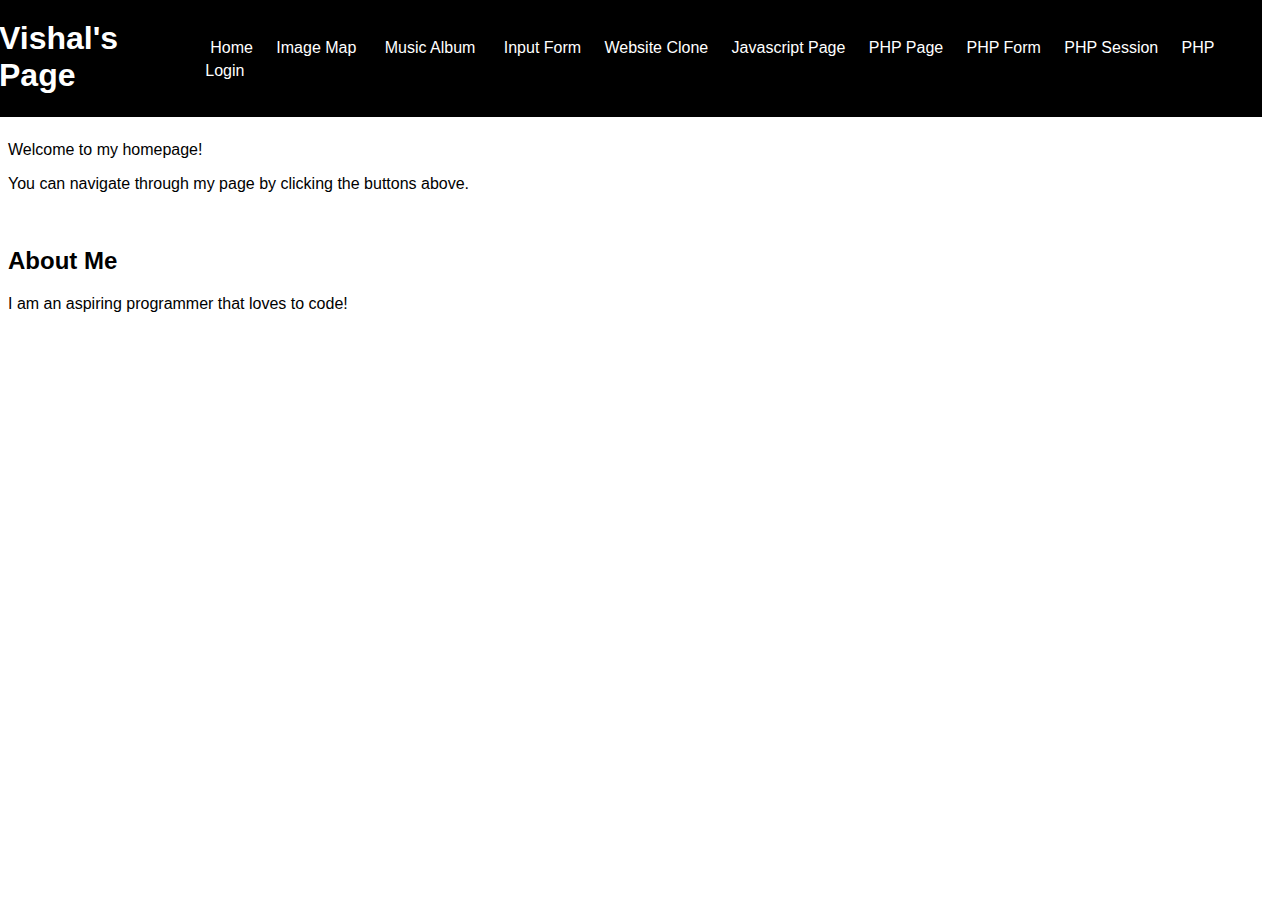
==== index.html @ b3abd415 "First Commit" ====
<!DOCTYPE html>
<html lang="en">
  <head>
    <title>Vishal Senthilkumar's Webpage</title>
    <link rel="stylesheet" href="index.css" />
  </head>
  <body>
    <table class="header">
      <tr>
        <td><h1 class="heading">Vishal's Page</h1></td>
        <td>
          <div id="header">
            <a class="headerLink" id="homeButton" href=".">Home</a>
            &nbsp;
            <a class="headerLink" id="imageMapButton" href="imageMap">Image Map</a>
            &nbsp;
            <div id="musicAlbumButton" class="dropdown">
              <a class="headerLink" href="musicAlbum" class="dropdownButton"> Music Album </a>
              <div class="dropdownContent">
                <a href="musicAlbum/doubt">Doubt</a>
                <a href="musicAlbum/heavydirtysoul">Heavydirtysoul</a>
                <a href="musicAlbum/polarize">Polarize</a>
                <a href="musicAlbum/stressedOut">Stressed Out</a>
                <a href="musicAlbum/tearInMyHeart">Tear in My Heart</a>
              </div>
            </div>
            &nbsp;
            <a class="headerLink" id="inputFormButton" href="inputForm">Input Form</a>
            &nbsp;
            <a class="headerLink" id="webCloneButton" href="webClone">Website Clone</a>
            &nbsp;
            <a class="headerLink" id="javascriptButton" href="javascriptPage">Javascript Page</a>
            &nbsp;
            <a class="headerLink" id="phpButton" href="phpPage">PHP Page</a>
            &nbsp;
            <a class="headerLink" id="phpFormButton" href="phpForm">PHP Form</a>
            &nbsp;
            <a class="headerLink" id="phpSessionButton" href="phpSession">PHP Session</a>
            &nbsp;
            <a class="headerLink" id="phpLoginButton" href="phpLogin">PHP Login</a>
          </div>
        </td>
      </tr>
    </table>
    <br />

    <p>Welcome to my homepage!</p>
    <p>You can navigate through my page by clicking the buttons above.</p>
    <br />

    <h2>About Me</h2>
    <p>I am an aspiring programmer that loves to code!</p>

    <script src="index.js"></script>
  </body>
</html>
---- index.css ----
body {
  font-family: "Trebuchet MS", "Lucida Sans Unicode", "Lucida Grande", "Lucida Sans", Arial, sans-serif;
  background-color: white;
}

.header {
  background-color: black;
  padding: 10px;
  margin: -10px;
  height: 110px;
  color: white;
  width: 100%;
}

a.headerLink {
  text-decoration: none;
  color: white;
  padding: 5px;
  border-radius: 5px;
  /* background-color: rgb(36, 36, 36); */
}

.center {
  display: block;
  margin-left: auto;
  margin-right: auto;
}

table {
  border-collapse: collapse;
  width: 75%;
}

td.musicAlbum,
th.musicAlbum {
  border: 1px solid rgb(220, 220, 220);
  text-align: left;
  padding: 5px;
}

tr:nth-child(2n) {
  background-color: rgb(220, 220, 220);
}

.dropdown {
  position: relative;
  display: inline-block;
  border-radius: 5px;
  padding: 5px;
}

.dropdownContent {
  display: none;
  position: absolute;
  background-color: #f9f9f9;
  min-width: 160px;
  box-shadow: 0px 8px 16px 0px rgba(0, 0, 0, 0.2);
  z-index: 1;
  top: 30px;
  border-radius: 5px;
  font-size: 15px;
}

.dropdownContent a {
  color: black;
  padding: 10px 9px;
  text-decoration: none;
  display: block;
  border-radius: 5px;
}

.dropdownContent a:hover {
  background-color: #f1f1f1;
}

.dropdown:hover .dropdownContent {
  display: block;
}

.dropdown:hover .dropdownButton {
  background-color: rgb(50, 50, 50);
}

.cloneHeader {
  background-color: rgb(22, 22, 22);
  padding: 13px 30px;
  margin: -9px;
  text-align: center;
  width: auto;
}

.cloneLink {
  padding-right: 30px;
  color: rgb(210, 210, 210);
  font-family: sans-serif;
  font-size: 12px;
  text-decoration: none;
}

a.cloneLink:hover {
  color: white;
}

.cloneBody {
  margin: 9px -8px;
  width: auto;
}

.heading {
  display: block;
}

.quadraticInput {
  width: 40px;
}
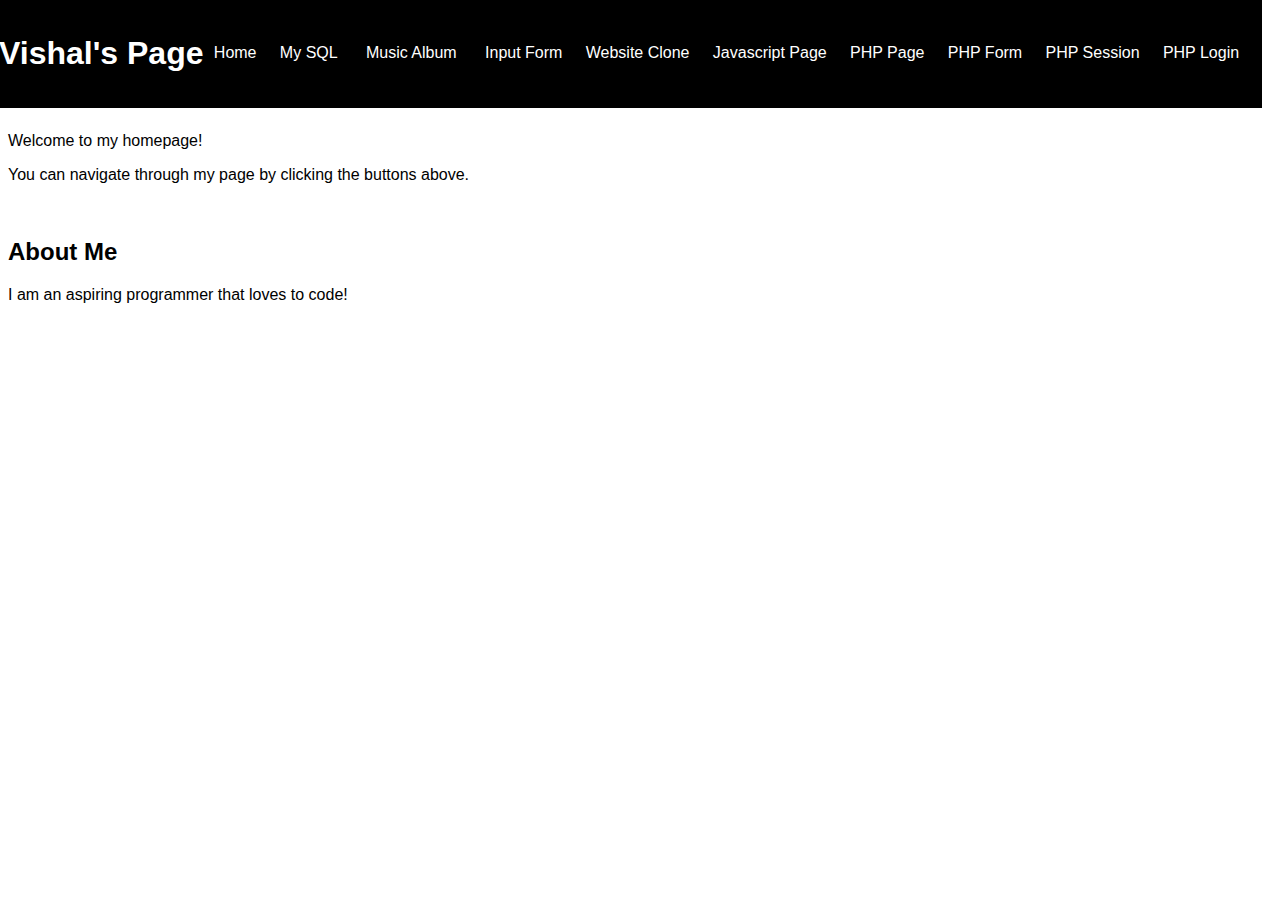
==== commit 62d733ce: "second" ====
--- a/index.html
+++ b/index.html
@@ -12,7 +12,7 @@
           <div id="header">
             <a class="headerLink" id="homeButton" href=".">Home</a>
             &nbsp;
-            <a class="headerLink" id="imageMapButton" href="imageMap">Image Map</a>
+            <a class="headerLink" id="mySQLButton" href="mySQL">My SQL</a>
             &nbsp;
             <div id="musicAlbumButton" class="dropdown">
               <a class="headerLink" href="musicAlbum" class="dropdownButton"> Music Album </a>
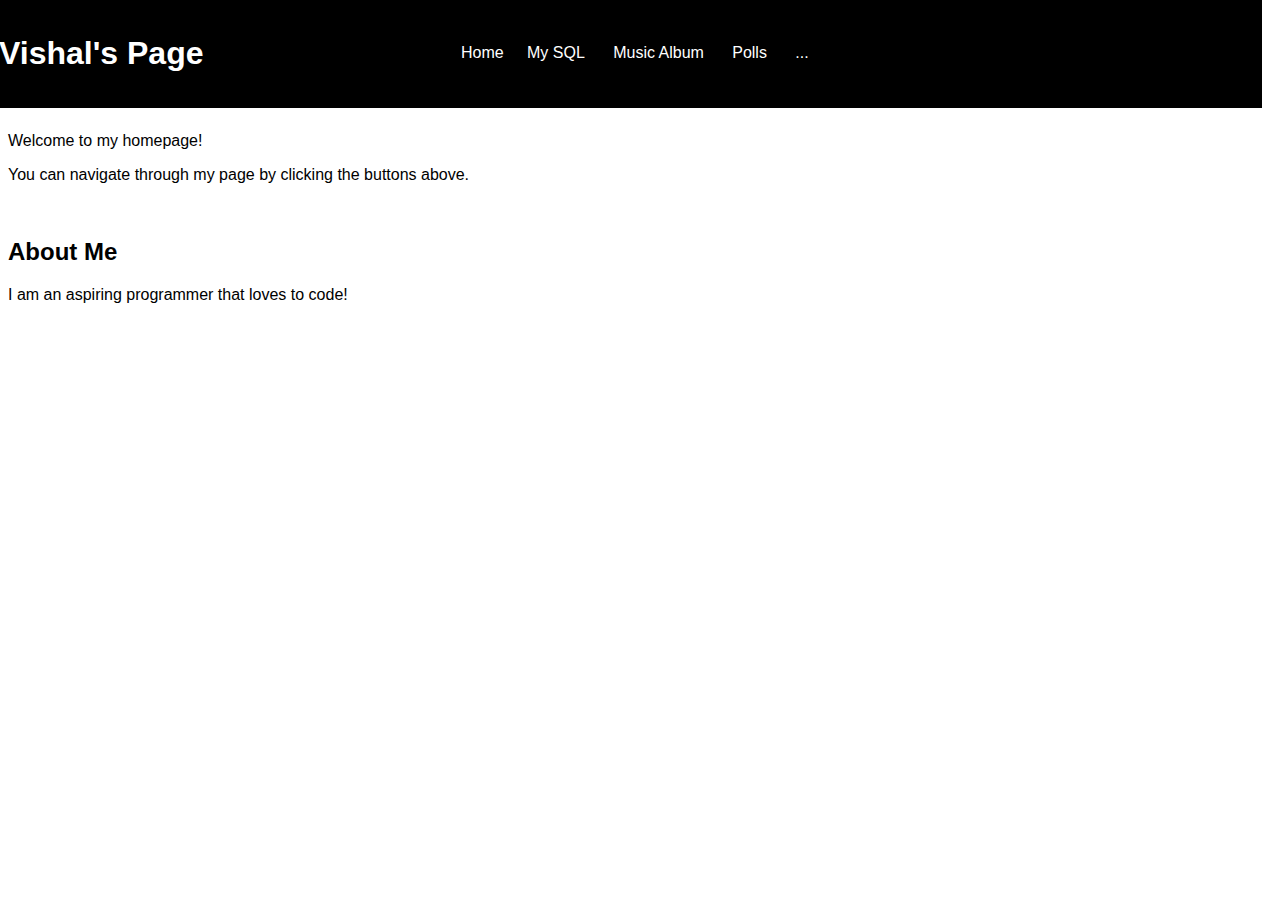
==== commit 8f8cb27a: "Checkpoint 2" ====
--- a/index.html
+++ b/index.html
@@ -25,19 +25,20 @@
               </div>
             </div>
             &nbsp;
-            <a class="headerLink" id="inputFormButton" href="inputForm">Input Form</a>
+            <a class="headerLink" id="pollsButton" href="polls">Polls</a>
             &nbsp;
-            <a class="headerLink" id="webCloneButton" href="webClone">Website Clone</a>
-            &nbsp;
-            <a class="headerLink" id="javascriptButton" href="javascriptPage">Javascript Page</a>
-            &nbsp;
-            <a class="headerLink" id="phpButton" href="phpPage">PHP Page</a>
-            &nbsp;
-            <a class="headerLink" id="phpFormButton" href="phpForm">PHP Form</a>
-            &nbsp;
-            <a class="headerLink" id="phpSessionButton" href="phpSession">PHP Session</a>
-            &nbsp;
-            <a class="headerLink" id="phpLoginButton" href="phpLogin">PHP Login</a>
+            <div class="dropdown1">
+              <a class="dropdown1Button" href="#">...</a>
+              <div class="dropdown1Content">
+                <a href="inputForm">Input Form</a>
+                <a href="webClone">Website Clone</a>
+                <a href="javascriptPage">Javascript Page</a>
+                <a href="phpPage">PHP Page</a>
+                <a href="phpForm">PHP Form</a>
+                <a href="phpSession">PHP Session</a>
+                <a href="phpLogin">PHP Login</a>
+              </div>
+            </div>
           </div>
         </td>
       </tr>
--- a/index.css
+++ b/index.css
@@ -81,6 +81,52 @@
   background-color: rgb(50, 50, 50);
 }
 
+.dropdown1 {
+  position: relative;
+  display: inline-block;
+  border-radius: 5px;
+  padding: 5px;
+}
+
+.dropdown1Content {
+  display: none;
+  position: absolute;
+  background-color: #f9f9f9;
+  min-width: 160px;
+  box-shadow: 0px 8px 16px 0px rgba(0, 0, 0, 0.2);
+  z-index: 1;
+  top: 30px;
+  border-radius: 5px;
+  font-size: 15px;
+}
+
+.dropdown1Content a {
+  color: black;
+  padding: 10px 9px;
+  text-decoration: none;
+  display: block;
+  border-radius: 5px;
+}
+
+.dropdown1Content a:hover {
+  background-color: #f1f1f1;
+}
+
+.dropdown1:hover .dropdown1Content {
+  display: block;
+}
+
+.dropdown1Button {
+  text-decoration: none;
+  color: white;
+  padding: 5px;
+  border-radius: 5px;
+}
+
+.dropdown1:hover .dropdown1Button {
+  background-color: rgb(50, 50, 50);
+}
+
 .cloneHeader {
   background-color: rgb(22, 22, 22);
   padding: 13px 30px;
